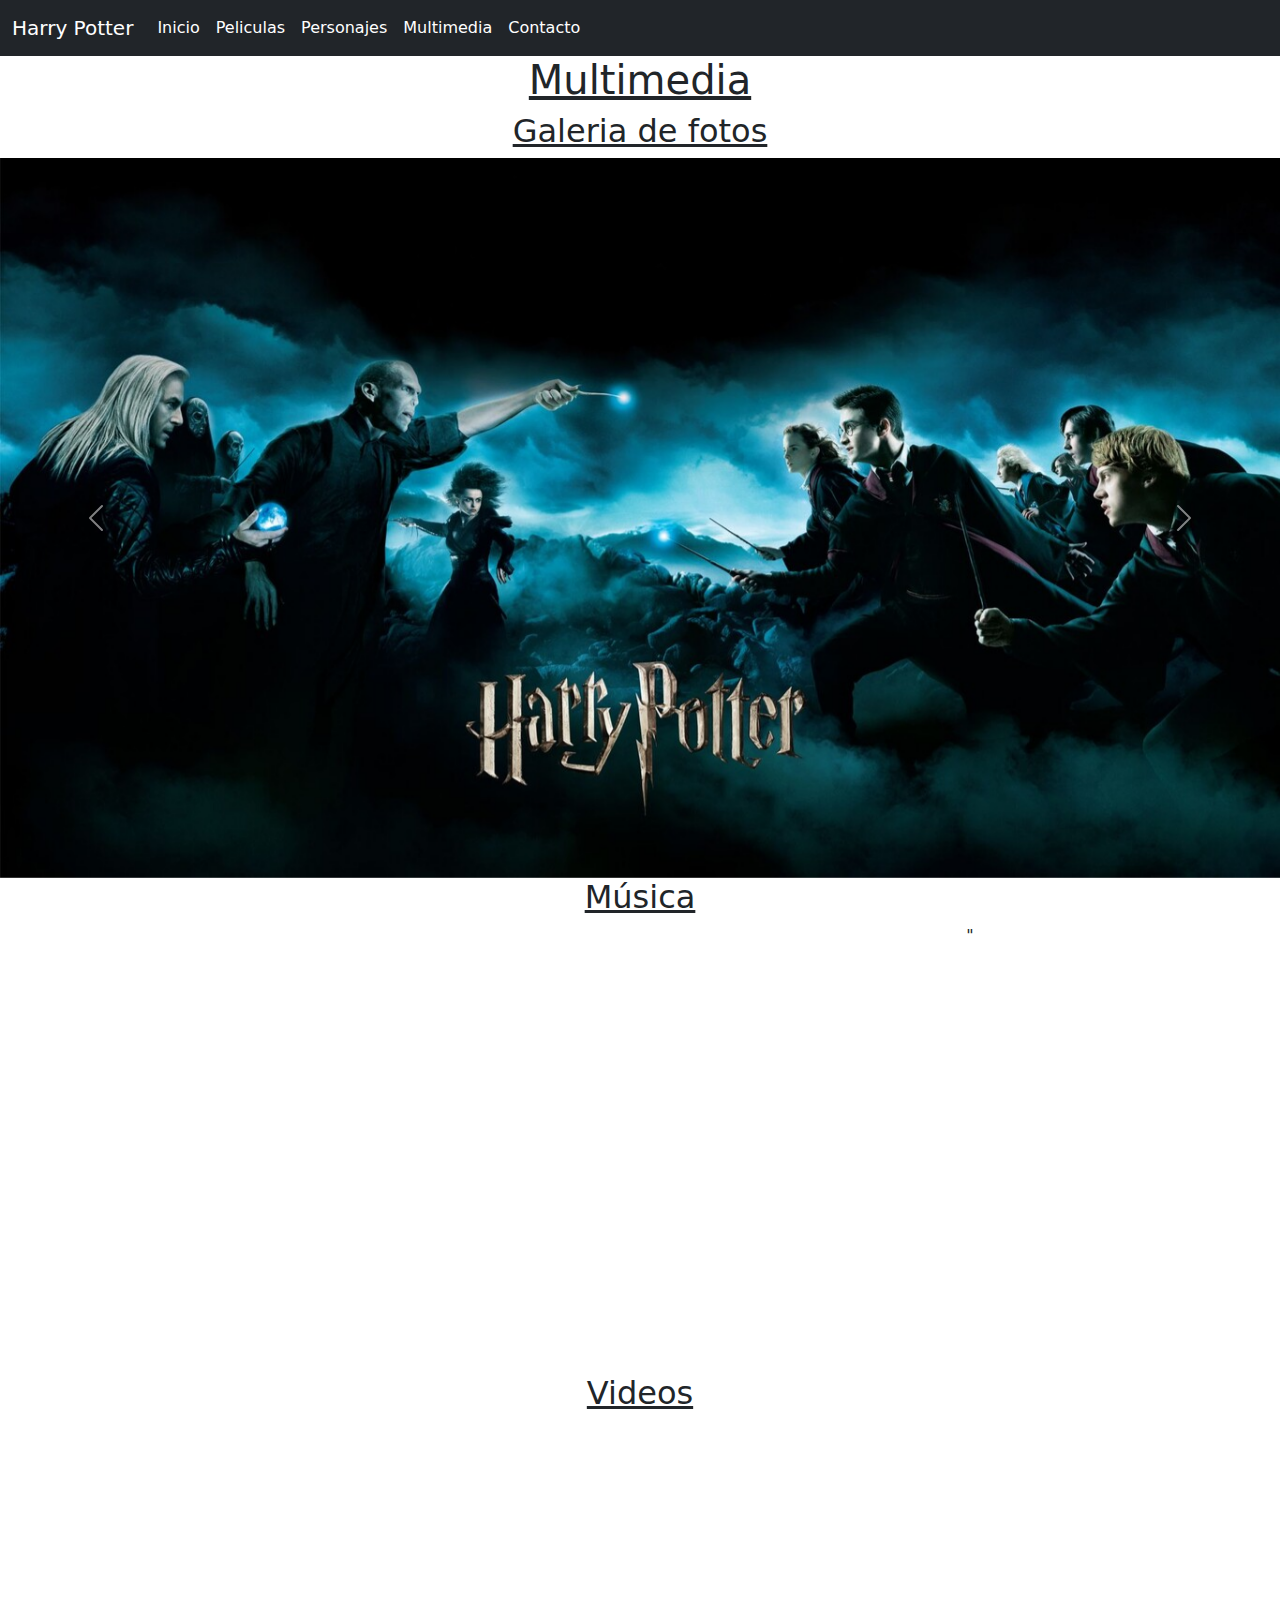
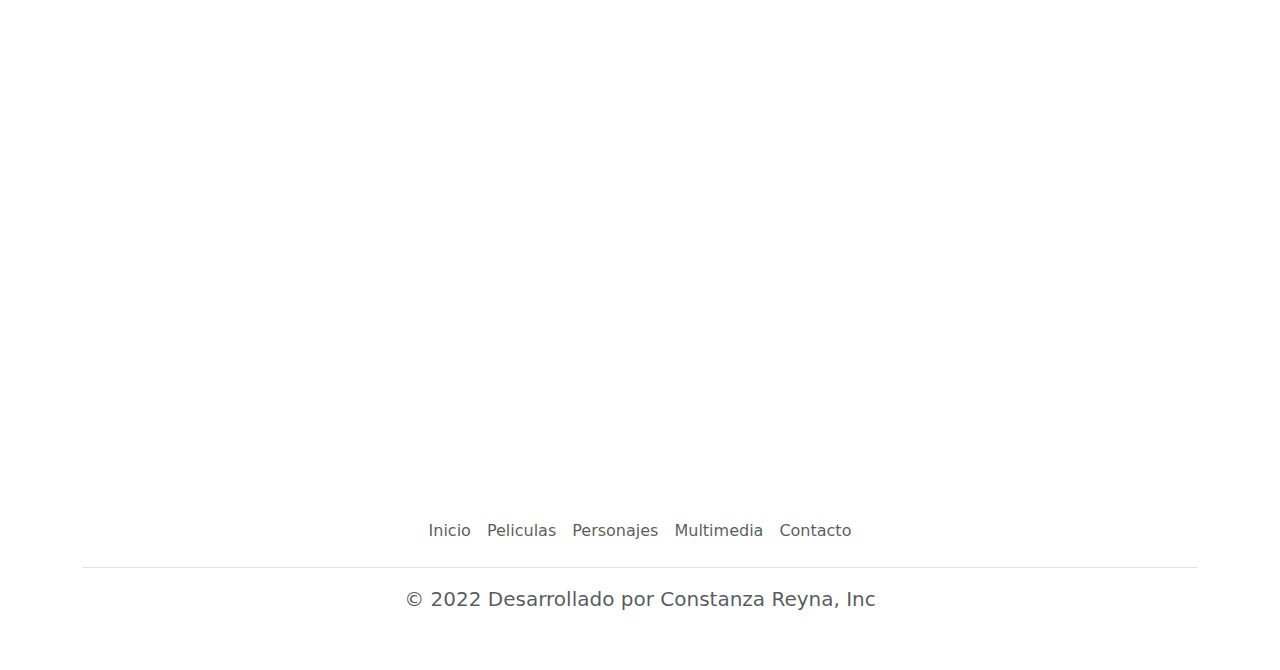
==== pages/multimedia.html @ 1cdf5830 "harry potter con bootstrap" ====
<!DOCTYPE html>
<html>
    <head>
        <link rel="stylesheet" href="../css/estiloss.css">
        <meta name="viewport" content="width=device-width, initial-scale=1">
        <link rel="stylesheet" href="https://cdn.jsdelivr.net/npm/bootstrap@5.2.0/dist/css/bootstrap.min.css">
        

        <title> Harry Potter </title>
    </head>
<body>
    <header>

    
    <nav class="navbar navbar-expand-lg bg-light navbar navbar-dark bg-dark">
        <div class="container-fluid">
          <a class="navbar-brand" href="">Harry Potter</a>
          <button class="navbar-toggler" type="button" data-bs-toggle="collapse" data-bs-target="#navbarSupportedContent" aria-controls="navbarSupportedContent" aria-expanded="false" aria-label="Toggle navigation">
            <span class="navbar-toggler-icon"></span>
          </button>
          <div class="collapse navbar-collapse" id="navbarSupportedContent">
            <ul class="navbar-nav me-auto mb-2 mb-lg-0">
              <li class="nav-item">
                <a class="nav-link active" aria-current="page" href="../index.html">Inicio</a>
              </li>
              <li class="nav-item">
                <a class="nav-link active" aria-current="page" href="peliculas.html">Peliculas</a>
              </li>
              <li class="nav-item">
                <a class="nav-link active" aria-current="page" href="personajes.html">Personajes</a>
              </li>
              <li class="nav-item">
                <a class="nav-link active" aria-current="page" href="multimedia.html">Multimedia</a>
              </li>
              <li class="nav-item">
                <a class="nav-link active" aria-current="page" href="contacto.html">Contacto</a>
              </li>
             
                <ul class="dropdown-menu">
                  <li><a class="dropdown-item" href="#">Action</a></li>
                  <li><a class="dropdown-item" href="#">Another action</a></li>
                  <li><hr class="dropdown-divider"></li>
                  <li><a class="dropdown-item" href="#">Something else here</a></li>
                </ul>
              </li>
            </ul>
        
            </form>
          </div>
        </div>
      </nav>
    </header>

    <main>
        <h1 class="titulo"> Multimedia</h1> 

        <h2>Galeria de fotos</h2>
      <section>
        
      
      </section>
    
      <div id="carouselExampleControls" class="carousel slide" data-bs-ride="carousel">
        <div class="carousel-inner">
          <div class="carousel-item active">
            <img src="../multimedia/harry1.jpeg" class="d-block w-100" alt="harrypelea">
          </div>
          <div class="carousel-item">
            <img src="../multimedia/harry2.jpg" class="d-block w-100" alt="harryronhermione">
          </div>
          <div class="carousel-item">
            <img src="../multimedia/harry6.jpg" class="d-block w-100" alt="harryamigos">
          </div>
          <div class="carousel-item">
            <img src="../multimedia/harrypotter.jpg" class="d-block w-100" alt="harroo">
          </div>
          
        </div>
        <button class="carousel-control-prev" type="button" data-bs-target="#carouselExampleControls" data-bs-slide="prev">
          <span class="carousel-control-prev-icon" aria-hidden="true"></span>
          <span class="visually-hidden">Previous</span>
        </button>
        <button class="carousel-control-next" type="button" data-bs-target="#carouselExampleControls" data-bs-slide="next">
          <span class="carousel-control-next-icon" aria-hidden="true"></span>
          <span class="visually-hidden">Next</span>
        </button>
      </div>

      <h2> Música </h2>
<section class="flex-music">

<iframe allow="autoplay *; encrypted-media *;" frameborder="0" height="450" style="width:100%;max-width:660px;overflow:hidden;background:transparent;" sandbox="allow-forms allow-popups allow-same-origin allow-scripts allow-storage-access-by-user-activation allow-top-navigation-by-user-activation" src="https://embed.music.apple.com/ar/album/harry-potter-and-the-sorcerers-stone-original/89286124"></iframe>"
</section>

     <h2>Videos</h2>
<section class="grid2">

<iframe  width="560" height="315" src="https://www.youtube.com/embed/Yu9jHZrwtjI" title="YouTube video player" frameborder="0" allow="accelerometer; autoplay; clipboard-write; encrypted-media; gyroscope; picture-in-picture" allowfullscreen></iframe>

<iframe  width="560" height="315" src="https://www.youtube.com/embed/02pr2W7FT-c" title="YouTube video player" frameborder="0" allow="accelerometer; autoplay; clipboard-write; encrypted-media; gyroscope; picture-in-picture" allowfullscreen></iframe>

<iframe  width="560" height="315" src="https://www.youtube.com/embed/nLyl15BvCPc" title="YouTube video player" frameborder="0" allow="accelerometer; autoplay; clipboard-write; encrypted-media; gyroscope; picture-in-picture" allowfullscreen></iframe>

<iframe  width="560" height="315" src="https://www.youtube.com/embed/rXm_fofVNE0" title="YouTube video player" frameborder="0" allow="accelerometer; autoplay; clipboard-write; encrypted-media; gyroscope; picture-in-picture" allowfullscreen></iframe>
</section>
</main>

















    </Main>

        <div class="container">
            <footer class="py-3 my-4">
              <ul class="nav justify-content-center border-bottom pb-3 mb-3">
                <li class="nav-item"><a href="../index.html" class="nav-link px-2 text-muted">Inicio</a></li>
                <li class="nav-item"><a href="peliculas.html" class="nav-link px-2 text-muted">Peliculas</a></li>
                <li class="nav-item"><a href="personajes.html" class="nav-link px-2 text-muted">Personajes</a></li>
                <li class="nav-item"><a href="multimedia.html" class="nav-link px-2 text-muted">Multimedia</a></li>
                <li class="nav-item"><a href="contacto.html" class="nav-link px-2 text-muted">Contacto</a></li>
              </ul>
              <p class="text-center text-muted">&copy; 2022 Desarrollado por Constanza Reyna, Inc</p>
            </footer>
          </div>
   
    
     <script src="https://cdn.jsdelivr.net/npm/bootstrap@5.2.0/dist/js/bootstrap.bundle.min.js"></script>
    </body>
    </html>
---- css/estiloss.css ----
/*.Estilos generales.*/

/*Importar*/
@import url('https://fonts.googleapis.com/css2?family=Cormorant+SC:wght@300;400&display=swap');
@keyframes puff-in-center{0%{transform:scale(2);filter:blur(4px);opacity:0}100%{transform:scale(1);filter:blur(0);opacity:1}}
@-webkit-keyframes tracking-out-contract{0%{opacity:1}50%{opacity:1}100%{letter-spacing:-.5em;opacity:0}}@keyframes tracking-out-contract{0%{opacity:1}50%{opacity:1}100%{letter-spacing:-.5em;opacity:0}}
@keyframes fade-in{0%{opacity:0}100%{opacity:1}}
@keyframes rotate-scale-up{0%{transform:scale(1) rotateZ(0)}50%{transform:scale(2) rotateZ(180deg)}100%{transform:scale(1) rotateZ(360deg)}}


body{
    background-image:url(https://img.freepik.com/free-photo/cardboard-sheet-paper-abstract-texture-background_7182-2105.jpg?size=626&ext=jpg);
    font-family:'Cormorant SC', serif;  
    font-size: 1.1rem;
    color: black;
    line-height: 1.3;
    text-align: justify;
}

p{ 
    color: black;
    text-align: justify;
    font-size: 20px;
    width: 100%;  
}
   
h1{
    color:antiquewhite;
    font-size: 3rem;
    width: 100%;
    text-align: center;
    text-decoration: underline;
    margin-top: 30px;
}

h2{
    color:black;
    font-size: 2rem;
    text-decoration: underline;
    text-align: center;
}

h3{
    background-color:bisque;
    color: grey;
    font-size: 1rem;
    font-style: italic;
    margin-top: 100px;
}



li{
    -webkit-animation:text-blur-out 1.2s cubic-bezier(.55,.085,.68,.53) alternate-reverse both;animation:text-blur-out 1.2s cubic-bezier(.55,.085,.68,.53) alternate-reverse both;
    
}

li:hover{
    background-color: bisque;
    border-left:solid 12px firebrick;

}

img{
    width:100%;
}

form{
    color:antiquewhite;
    border: groove 8px bisque;
    text-align: center;
    font-size: 1rem;
    width: 100%;
    height: 300px; 
    background: rgb(154,185,186);
    background: linear-gradient(90deg, rgba(154,185,186,0.8477951635846372) 22%, rgba(96,132,150,1) 47%);   
}




/*.Estilos.Box.model.*/

.ancho{
    width: 100%;
}

.largo{
    height: 700px;
    
}
    


/*Margin*/
.margen{
    margin-top: 20px;
    margin-left: 5px;
    margin-right: 5px;
    margin-bottom: 20px;
}
    
/*Padding*/

.margen-interno{
    padding-top: 20px;
    padding-left: 5px;
    padding-right: 5px;
    padding-bottom: 20px;
}




/*borde*/

.borde{
    border: groove 5px whitesmoke;
}



/*ID*/

#uno{
    width: 100%;
    border: black;
}

#dos{
    width: 500px;  
    animation:rotate-scale-up .65s linear both; 
}



/*Flexbox*/

.is-flex{
    display:flex;
}

.is-flex-wrap{
    flex-wrap: wrap;
}

.is-no-wrap{
    flex-wrap: nowrap;
}



.is-justify-center{
    justify-content: center;
}

.is-aling-center{
    align-items: center;
}

.menu-flex{
    display:flex ;
    justify-content: space-around;
    flex-wrap: nowrap;
}

.menu-flex2{
    display:flex ;
    justify-content: center;
    flex-wrap: nowrap;
}

.flex-imagen{
    display: flex;
    flex-direction: row;
    justify-content: space-around;
    align-items: center;
    flex: wrap;
}




.flex-music{
    display: flex;
    justify-content:center;
}

.flex-video{
    display: flex;
    flex-wrap: wrap;
    flex-direction: row;
    justify-content: center;
    gap: 30px;
}

.flex-form{
    display:flex;
    flex-direction: column;
    align-items: center;
}


.main-content{
    max-width: 1400px;
    padding: 0 15px;
    margin: 0 auto;
}

.image-wrapper{
    width: 30%;
    padding: 15px;
}

.text-wrapper{
    width: 70%;
    padding: 15px;
}

.reverse{
    flex-direction: row-reverse;
}

.link{
    display:block;
    margin-top: 15px;
}

.logo-wrapper{
    width: calc(40% - 30px);
    padding: 15px;
}

.menu-wrapper{
    width: calc(60% - 30px);
    padding: 15px;
}

.logo{
    max-width: 300px;
    margin:0 auto;
    width:100%;
    animation:puff-in-center .7s cubic-bezier(.47,0.000,.745,.715) both;
}

.pie{
    font-size: 1rem;
    text-align: start;
    background-color: bisque;
}

.menua{
        color: black;
        text-decoration: none;
        display: inline-block;
        padding: 15px;
        line-height: normal;
        font-size: 22px;
        font-weight: bold;
        text-decoration: underline;
}

.image {
    -webkit-transition: all 1s ease;
    -moz-transition: all 1s ease;
    -o-transition: all 1s ease;
    transition: all 1s ease;
  }

  .image:hover {
    transform: scale(1.5 );
    -webkit-transform: scale(1.5);
    -moz-transform: scale(1.5);
    -ms-transform: scale(1.5);
    -o-transform: scale(1.5);
    transform: scale(1.5);
    -webkit-box-shadow: 3px 3px 5px #000;
    -moz-box-shadow: 3px 3px 5px #000;
    box-shadow: 3px 3px 5px #000;
    -webkit-backface-visibility: hidden;
  }




/*GRIDS*/

/*Grid explicitas*/
.grid{
    display: grid;
    grid-template-columns: 1fr 1fr 1fr 1fr;
    grid-template-rows:50% 50% ;
    gap: 20px;
    
}

.grid2{
    display: grid;
    grid-template-columns:50% 50% ;
    grid-template-rows: 50% 50%;
    gap: 20px;

}


/*grid repetitivas- se uso de prueba
.grid-repeat{
    display:grid;
    grid-template-columns: 50% 50%;
    grid-template-rows: repeat(8, 5fr);
}
*/

/*grid por areas-*/


.grid-area{
    display: grid;
    grid-template-areas:
    "titulo titulo titulo titulo"
    "img1   img2   img3   img4"
    "img5   img6   img7   img8";
    grid-template-columns: 1fr 1fr 1fr 1fr;
    grid-template-rows: 120px 600px 600px;
    gap:20px;

}

.titulo{
    grid-area: titulo;
    position: relative;
}

.img1{
    grid-area: img1;
}
.img2{
    grid-area: img2;
}
.img3{
    grid-area: img3;
}
.img4{
    grid-area: img4;
}
.img5{
    grid-area: img5;
}
.img6{
    grid-area: img6;
}
.img7{
    grid-area: img7;
}
.img8{
    grid-area: img8;
}



/*Responsive design-Media queries*/

/*desktop*/


@media (min-width: 1024px){
    /*header*/
    .menu-wrapper{
        width: calc(60% - 30px);
        padding: 15px;
    }
    .logo-wrapper{
        width: calc(40% - 30px);
        padding: 15px;
    }

    .image-wrapper{
        width: 30%;
        padding: 15px;
    }
    
    .text-wrapper{
        width: 70%;
        padding: 15px;
    }


    .grid-area{
        display: grid;
        grid-template-areas:
        "titulo titulo titulo titulo"
        "img1   img2   img3   img4"
        "img5   img6   img7   img8";
        grid-template-columns: 1fr 1fr 1fr 1fr;
        grid-template-rows: 120px 600px 600px;
        gap:20px;
        }
        .titulo{
            grid-area: titulo;
            position: relative;
        }
        
        .img1{
            grid-area: img1;
        }
        .img2{
            grid-area: img2;
        }
        .img3{
            grid-area: img3;
        }
        .img4{
            grid-area: img4;
        }
        .img5{
            grid-area: img5;
        }
        .img6{
            grid-area: img6;
        }
        .img7{
            grid-area: img7;
        }
        .img8{
            grid-area: img8;
        }
        
        .menu-flex{
            display:flex ;
            justify-content: space-around;
            flex-wrap: nowrap;
        }
        
        .grid{
            display: grid;
            grid-template-columns: 1fr 1fr 1fr 1fr;
            grid-template-rows:50% 50% ;
            gap: 20px;    
        }
        .grid2{
            display: grid;
            grid-template-columns:50% 50% ;
            grid-template-rows: 50% 50%;
            gap: 20px;
        }
    

 
}

/*tablet*/


@media (min-width: 600px) and (max-width:1023px){
    .menu-wrapper{
        width: 100%;
        padding: 15px;
    }
    .logo-wrapper{
        width: calc(40% - 30px);
        padding: 15px;
    }

    .image-wrapper{
        width: 100%;
        padding: 15px;
    }
    
    .text-wrapper{
        width: 100%;
        padding: 15px;
    }

    .grid-area{
        display: grid;
        grid-template-areas:
        "titulo titulo"
        "img1 img2" 
        "img3 img4"
        "img5 img6"
        "img7 img8";
        grid-template-columns: 1fr 1fr;
        grid-template-rows: 120px 600px 600px 600px 600px;
        gap:20px;
    }
    .titulo{
        grid-area: titulo;
        position: relative;
    }
    
    .img1{
        grid-area: img1;
    }
    .img2{
        grid-area: img2;
    }
    .img3{
        grid-area: img3;
    }
    .img4{
        grid-area: img4;
    }
    .img5{
        grid-area: img5;
    }
    .img6{
        grid-area: img6;
    }
    .img7{
        grid-area: img7;
    }
    .img8{
        grid-area: img8;
    }

    .menu-flex{
        display:flex ;
        justify-content: space-around;
        flex-wrap: nowrap;
    }
    .grid{
        display: grid;
        grid-template-columns: 1fr 1fr;
        grid-template-rows:25% 25% 25% 25%;
        gap: 20px;
    } 
    .grid2{
        display: grid;
        grid-template-columns:100% ;
        grid-template-rows: 25% 25% 25% 25%;
        gap: 20px;
    }

}
    

/*smartphone*/

@media (max-width: 599px){
    .menu-wrapper{
        width: 100%;
        padding: 15px;    
    }

    .menu-flex{
        display:flex ;
        flex-direction: column;
        flex-wrap: nowrap;
    }

    .logo-wrapper{
        width: 300px;
        padding: 15px;
    }
    .image-wrapper{
        width: 100%;
        padding: 15px;
    }
    
    .text-wrapper{
        width: 100%;
        padding: 15px;
    }

    .grid-area{
        display: grid;
        grid-template-areas:
        "titulo"
        "img1" 
        "img2"
        "img2"
        "img3"
        "img4"
        "img5"
        "img6"
        "img7"
        "img8";
        grid-template-columns: 1fr;
        grid-template-rows: 120px 600px 600px 600px 600px 600px 600px 600px 600px;
        gap:20px;
    }

        .titulo{
            grid-area: titulo;
            position: relative;
        }
        .img1{
            grid-area: img1;
        }
        .img2{
            grid-area: img2;
        }
        .img3{
            grid-area: img3;
        }
        .img4{
            grid-area: img4;
        }
        .img5{
            grid-area: img5;
        }
        .img6{
            grid-area: img6;
        }
        .img7{
            grid-area: img7;
        }
        .img8{
            grid-area: img8;
        }
        .menu-flex{
            display:flex ;
            flex-direction: column;
            flex-wrap: nowrap;
        }

        .grid{
            display: grid;
            grid-template-columns: 1fr;
            grid-template-rows:14% 14% 14% 14% 14% 14% 14%;
            gap: 20px;
        }
        .grid2{
            display: grid;
            grid-template-columns: 100%;
            grid-template-rows: 25% 25% 25% 25%;
            gap: 20px;
        
        }

        .is-no-wrap{
            flex-wrap: wrap;
        }
    }
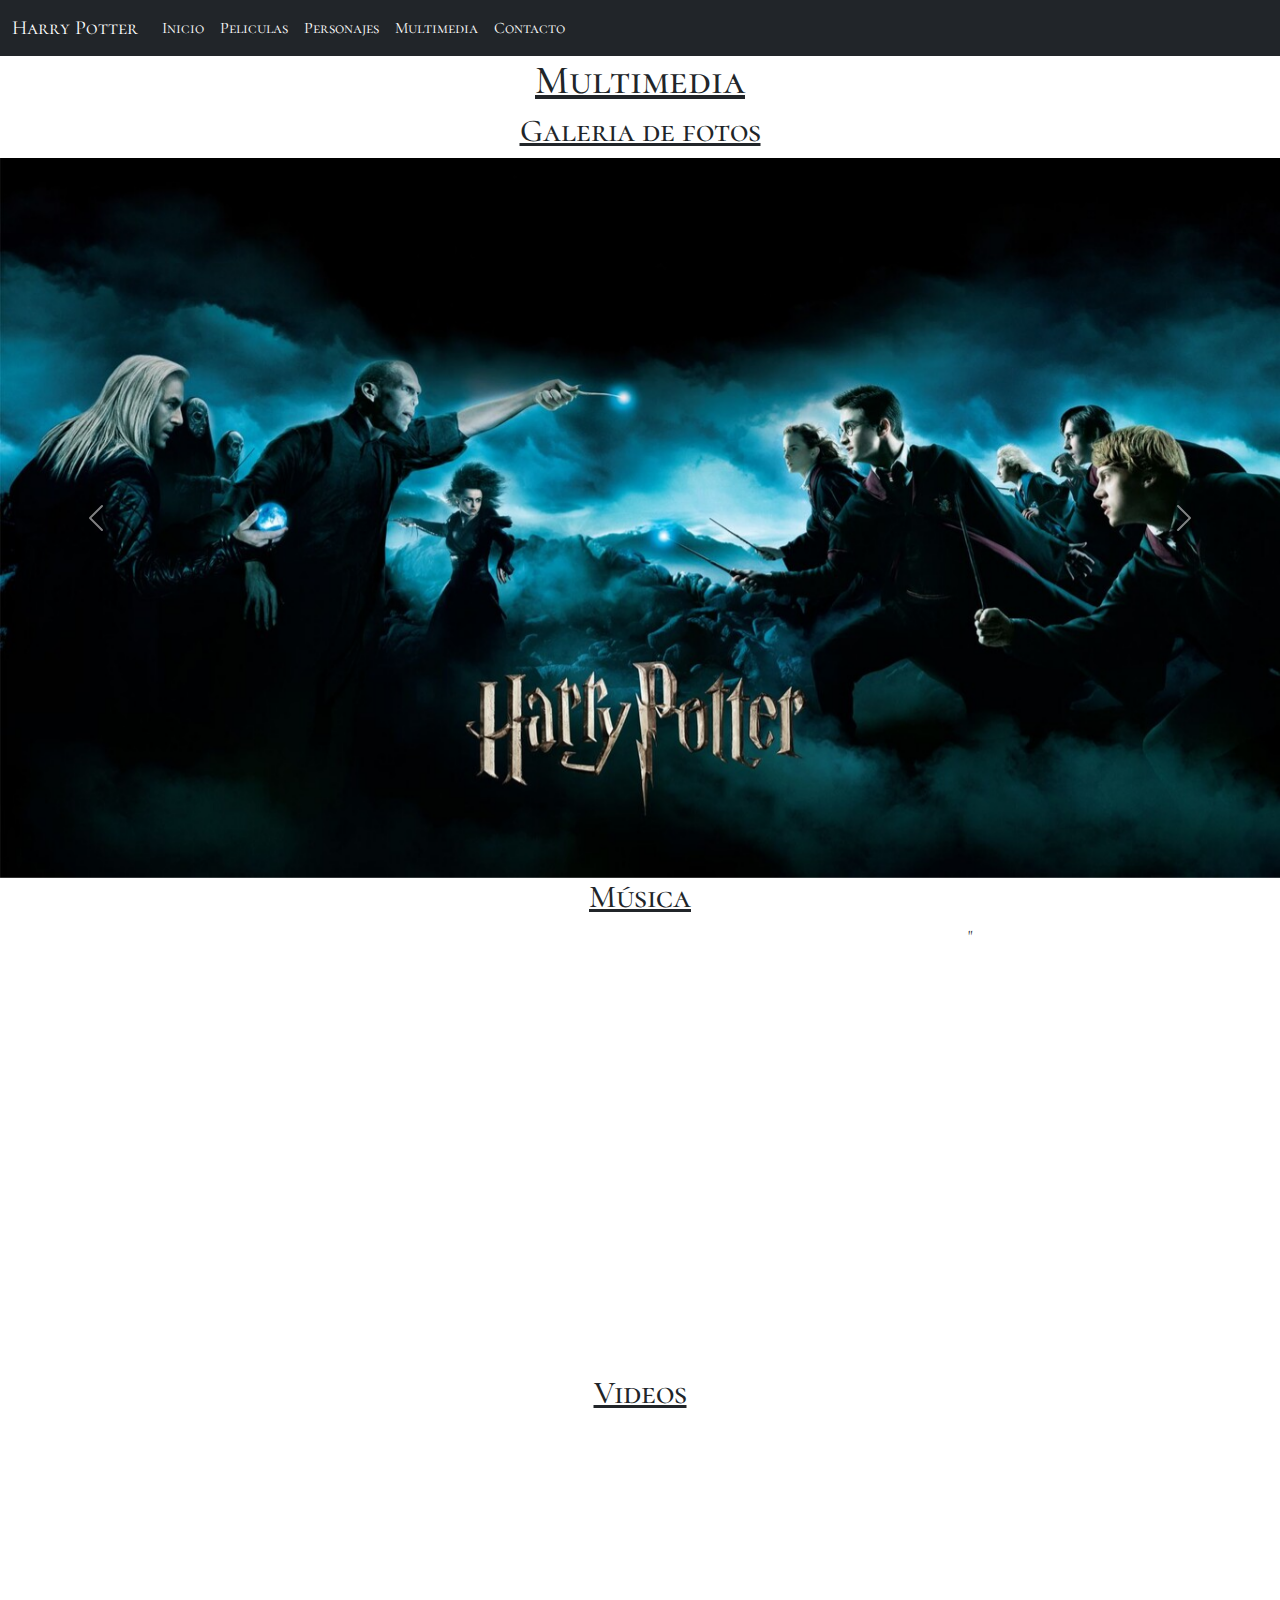
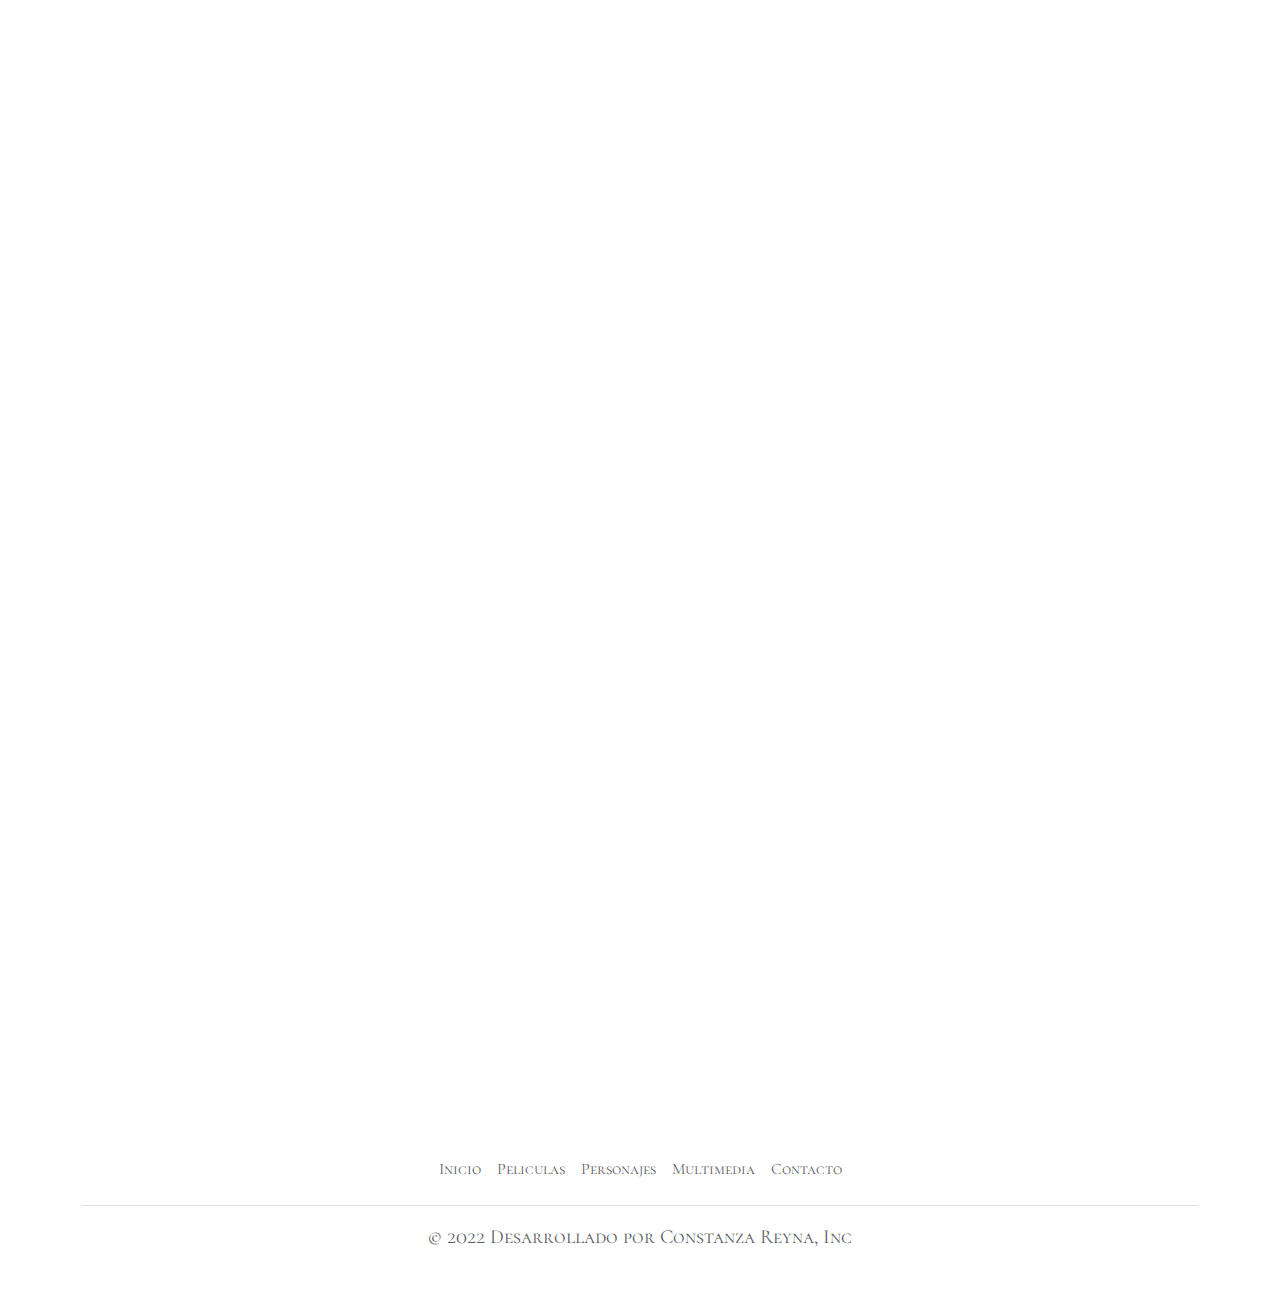
==== commit 9dbd117c: "arreglos para entrega 2" ====
--- a/pages/multimedia.html
+++ b/pages/multimedia.html
@@ -93,35 +93,28 @@
 </section>
 
      <h2>Videos</h2>
-<section class="grid2">
 
-<iframe  width="560" height="315" src="https://www.youtube.com/embed/Yu9jHZrwtjI" title="YouTube video player" frameborder="0" allow="accelerometer; autoplay; clipboard-write; encrypted-media; gyroscope; picture-in-picture" allowfullscreen></iframe>
+     <div class="container text-center">
+      <div class="row">
+        <div class="col">
+          <iframe  width="560" height="315" src="https://www.youtube.com/embed/Yu9jHZrwtjI" title="YouTube video player" frameborder="0" allow="accelerometer; autoplay; clipboard-write; encrypted-media; gyroscope; picture-in-picture" allowfullscreen></iframe>
+        </div>
+        <div class="col">
+          <iframe  width="560" height="315" src="https://www.youtube.com/embed/02pr2W7FT-c" title="YouTube video player" frameborder="0" allow="accelerometer; autoplay; clipboard-write; encrypted-media; gyroscope; picture-in-picture" allowfullscreen></iframe>
+        </div>
+        <div class="row">
+        <div class="col">
+          <iframe  width="560" height="315" src="https://www.youtube.com/embed/nLyl15BvCPc" title="YouTube video player" frameborder="0" allow="accelerometer; autoplay; clipboard-write; encrypted-media; gyroscope; picture-in-picture" allowfullscreen></iframe>
+        </div>
+        <div class="col">
+          <iframe  width="560" height="315" src="https://www.youtube.com/embed/rXm_fofVNE0" title="YouTube video player" frameborder="0" allow="accelerometer; autoplay; clipboard-write; encrypted-media; gyroscope; picture-in-picture" allowfullscreen></iframe>
+      </div>
+    </div>
+      </div>
+      
 
-<iframe  width="560" height="315" src="https://www.youtube.com/embed/02pr2W7FT-c" title="YouTube video player" frameborder="0" allow="accelerometer; autoplay; clipboard-write; encrypted-media; gyroscope; picture-in-picture" allowfullscreen></iframe>
-
-<iframe  width="560" height="315" src="https://www.youtube.com/embed/nLyl15BvCPc" title="YouTube video player" frameborder="0" allow="accelerometer; autoplay; clipboard-write; encrypted-media; gyroscope; picture-in-picture" allowfullscreen></iframe>
-
-<iframe  width="560" height="315" src="https://www.youtube.com/embed/rXm_fofVNE0" title="YouTube video player" frameborder="0" allow="accelerometer; autoplay; clipboard-write; encrypted-media; gyroscope; picture-in-picture" allowfullscreen></iframe>
-</section>
 </main>
 
-
-
-
-
-
-
-
-
-
-
-
-
-
-
-
-
-    </Main>
 
         <div class="container">
             <footer class="py-3 my-4">
--- a/css/estiloss.css
+++ b/css/estiloss.css
@@ -17,20 +17,36 @@
     text-align: justify;
 }
 
+header{
+    font-family:'Cormorant SC', serif;
+    font-size: 1rem;
+}
+
+main{
+    font-family:'Cormorant SC', serif;
+}
+
+
+
 p{ 
     color: black;
     text-align: justify;
     font-size: 20px;
-    width: 100%;  
+    width: 100%; 
+    font-family:'Cormorant SC', serif; 
+}
+footer{
+    font-family:'Cormorant SC', serif;
 }
    
 h1{
     color:antiquewhite;
-    font-size: 3rem;
+    font-size: 4rem;
     width: 100%;
     text-align: center;
     text-decoration: underline;
-    margin-top: 30px;
+    margin-top:200px;
+    margin-bottom: 50px;
 }
 
 h2{
@@ -47,7 +63,6 @@
     font-style: italic;
     margin-top: 100px;
 }
-
 
 
 li{
@@ -85,11 +100,6 @@
     width: 100%;
 }
 
-.largo{
-    height: 700px;
-    
-}
-    
 
 
 /*Margin*/
@@ -128,8 +138,9 @@
 }
 
 #dos{
-    width: 500px;  
+    width: 350px;  
     animation:rotate-scale-up .65s linear both; 
+margin-top: 50px;
 }
 
 
@@ -280,6 +291,11 @@
     -webkit-backface-visibility: hidden;
   }
 
+  .imgpers{
+    height: 550px;
+    margin: 10px;
+    padding: 10px;
+  }
 
 
 
